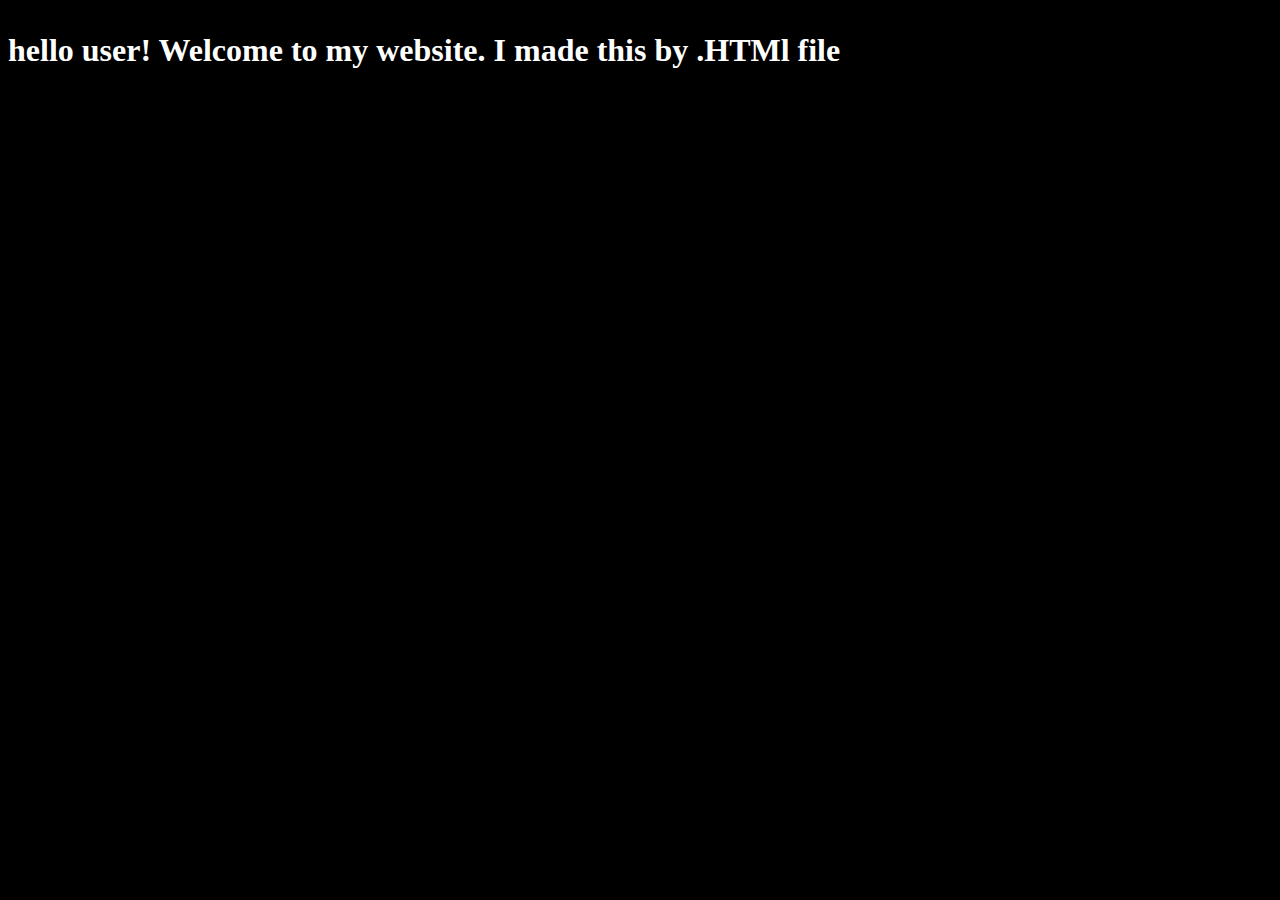
==== download/Customwebsite/index.html @ a185e019 "Add files via upload" ====
<!DOCTYPE html>
    <head> 
    <meta charset="UTF-8">
    <meta http-equiv="X-UA-Compatible" content="IE=edge">
    <meta name="viewport" content="width=device-width, initial-scale=1.0">
    <link rel="stylesheet" href="css.css">
    <script src="js.js"></script>
    <title>Welcome</title></head><body><div class="Top text"><h1><p>hello user! Welcome to my website. I made this by .HTMl file</p></h1></div></body></html>
---- download/Customwebsite/css.css ----
body {
    background-color: rgb(0, 0, 0);
    color: rgb(255, 255, 255);
}
h1 {
    color: rgb(255, 255, 255);
    text-size-adjust: 0px;
    cursor: default;
}
a {
    color: #6b6bff;
    text-align: center;
    text-size-adjust: 0px;
    cursor: pointer;
}
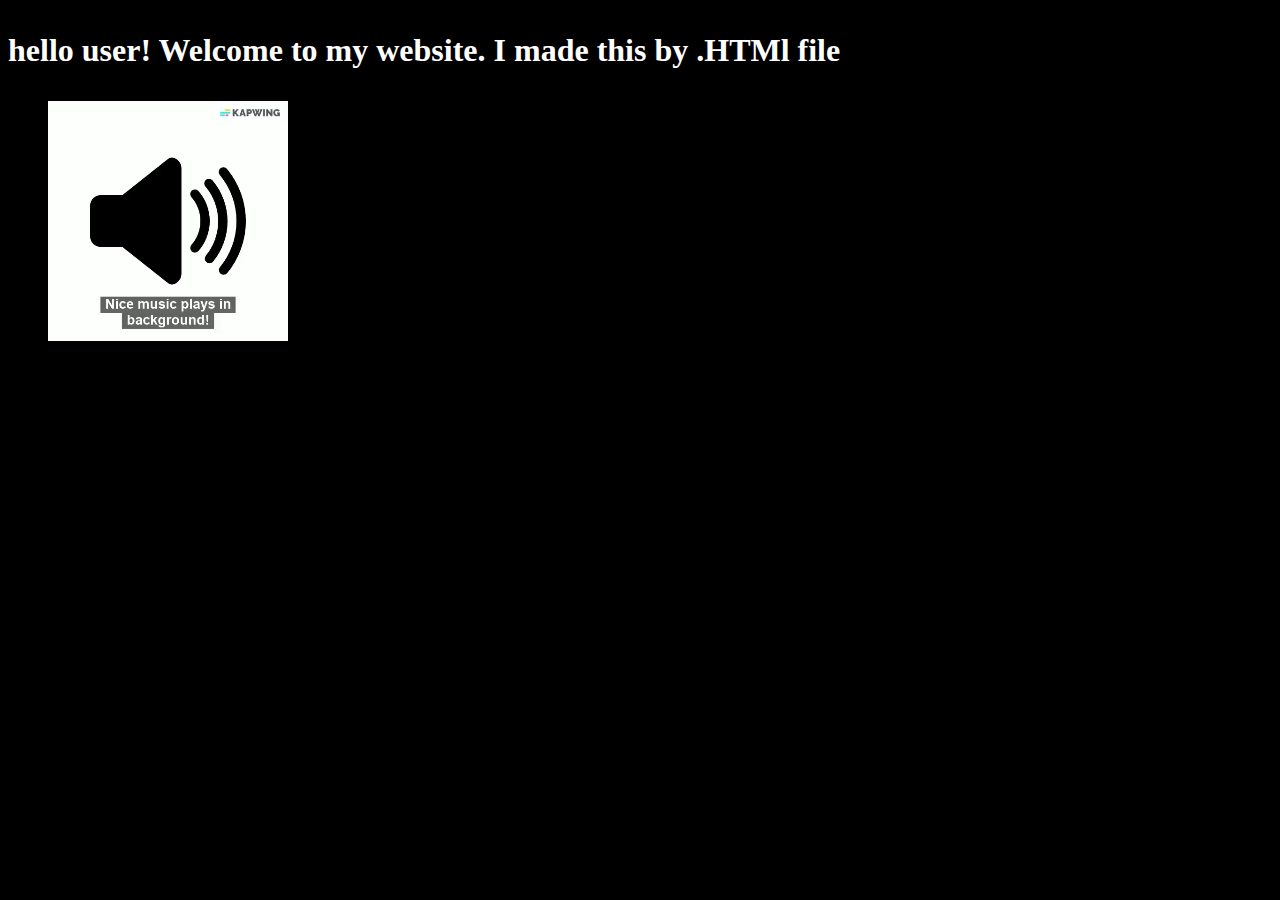
==== commit f6e77d17: "Update index.html" ====
--- a/download/Customwebsite/index.html
+++ b/download/Customwebsite/index.html
@@ -5,4 +5,9 @@
     <meta name="viewport" content="width=device-width, initial-scale=1.0">
     <link rel="stylesheet" href="css.css">
     <script src="js.js"></script>
-    <title>Welcome</title></head><body><div class="Top text"><h1><p>hello user! Welcome to my website. I made this by .HTMl file</p></h1></div></body></html>
+    <title>Welcome</title></head><body><div class="Top text"><h1><p>hello user! Welcome to my website. I made this by .HTMl file</p></h1>
+        </div>
+        <video width="320" height="240" autoplay>
+  <source src="final_62e83ed0c0ec2400a1335535_426915.mp4" type="video/mp4">
+Your browser does not support the video tag.
+</video> </body></html>
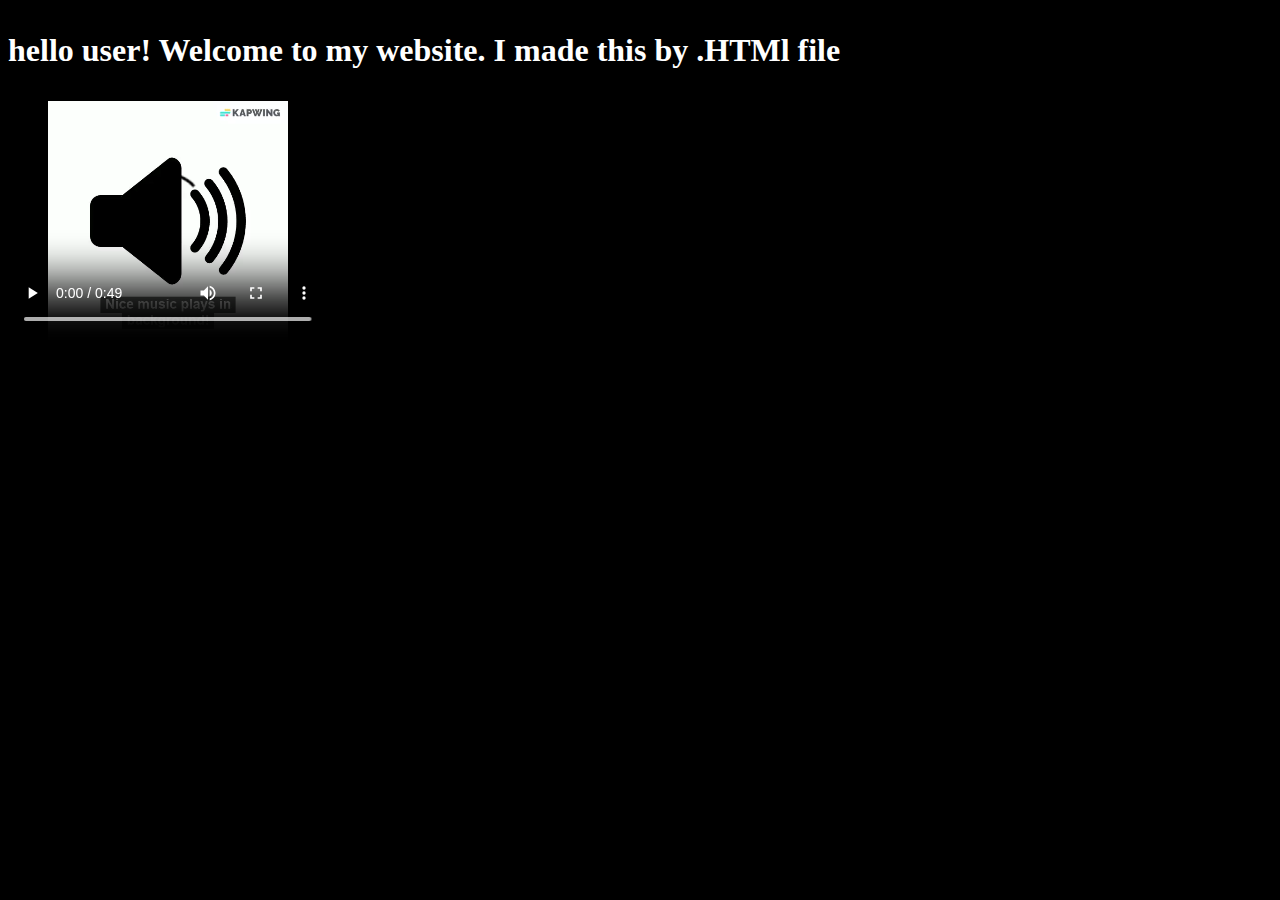
==== commit 28251a05: "Update index.html" ====
--- a/download/Customwebsite/index.html
+++ b/download/Customwebsite/index.html
@@ -7,7 +7,7 @@
     <script src="js.js"></script>
     <title>Welcome</title></head><body><div class="Top text"><h1><p>hello user! Welcome to my website. I made this by .HTMl file</p></h1>
         </div>
-        <video width="320" height="240" autoplay>
+        <video width="320" height="240" autoplay controls>
   <source src="final_62e83ed0c0ec2400a1335535_426915.mp4" type="video/mp4">
 Your browser does not support the video tag.
 </video> </body></html>
